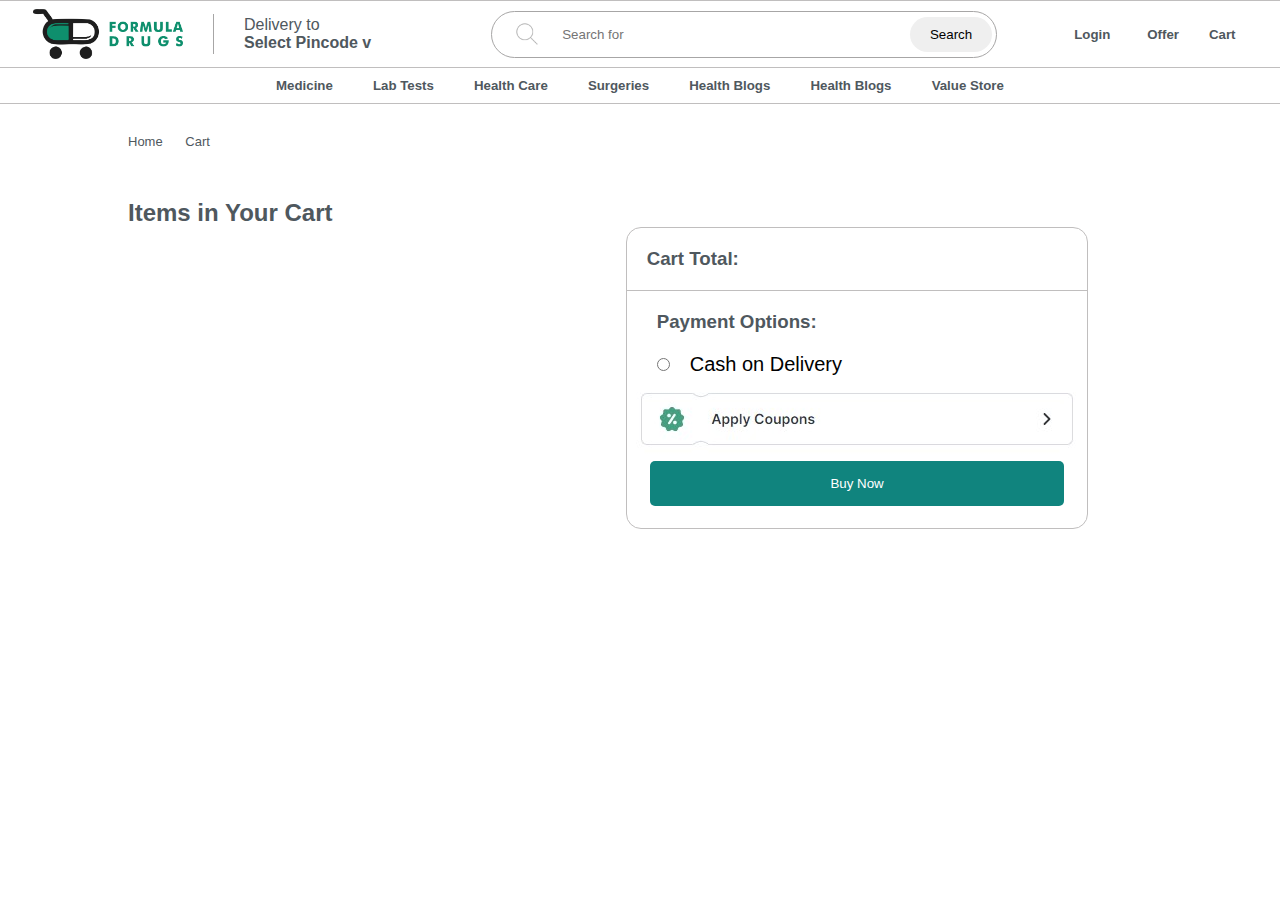
==== cart.html @ b3e4a286 "Uploaded Content" ====
<!DOCTYPE html>
<html lang="en">
<head>
    <meta charset="UTF-8">
    <meta http-equiv="X-UA-Compatible" content="IE=edge">
    <meta name="viewport" content="width=device-width, initial-scale=1.0">
    <title>Formula Drugs-Cart</title>
    <link rel="stylesheet" href="cart.css">
    <script src="https://kit.fontawesome.com/84b484b925.js" crossorigin="anonymous"></script>

</head>
<body>
    <nav>
        <div id="nav">
            <img src="Img\Formula Drugs Logo.gif" alt="">
            <div class="vl"></div>
            <div class="pointer" id="address">
                <p>Delivery to </p>
                <h4>Select Pincode v </h4>
            </div>
            <div id="Searchbar">
                <div>
                    <img id="searchbtn" src="Img\iconmonstr-search-thin-48.png" alt="">
                    <input type="text" placeholder="Search for">
                </div>
                <button id="searchbtn">Search</button>
            </div>
            <div id="login" class="pointer" onclick="openlogin()">
                <i class="fa-regular fa-user"></i>
                <h5 id="loginid">Login</h5>
            </div>
            <div id="offericon" class="pointer">
                <i class="fa-solid fa-percent"></i>
                <h5>Offer</h5>
            </div>
            <div id="carticon" class="pointer" >
                <i class="fa-solid fa-cart-arrow-down" style="position: relative;"><div id="circle">
                    <p id="cv"></p>
                    </div></i>
                <a href="cart.html"><h5>Cart</h5></a>
                
            </div>

        </div>
        <div id="nav2">
            <div>
                <h5>Medicine</h5>
                <h5>Lab Tests</h5>
                <h5>Health Care</h5>
                <h5>Surgeries</h5>
                <h5>Health Blogs</h5>
                <h5>Health Blogs</h5>
                <h5>Value Store</h5>
            </div>
        </div>
    </nav>

    <section style="width: 80%;margin: auto;">
        <div class="flex" id="navcontrol">
            <a href="index.html">
                <p>Home</p>
            </a>
            <i class="fa-solid fa-chevron-right  "></i>
            <p>Cart</p>
        </div>


        <div id="display">
            <h2><span id="num">Items in Your Cart</span></h2>
        </div>
        <div class="flex" style="justify-content: space-around;">
            <div id="displayarea">
            
            </div>
    
            <div id="bill" >
                <h3 style="border-bottom: 1px solid rgb(192, 190, 190);padding: 20px; margin-bottom: 20px;">Cart Total: <span id="cost"></span></h3>
                <h3 style="margin-left: 30px; margin-bottom: 20px;">Payment Options:</h3>
                <input type="radio" name="" id="" style="margin-left: 30px;"><label for="" style="font-size: 20px; margin-left: 20px;">Cash on Delivery</label>
                <img class="pointer" src="Img/coupon.jpg" alt="">
                <button id="buy" onclick="OpenPopup()">Buy Now</button>
            </div>
        </div>
    </section>

    <div class="popup" id="popup">
        <img src="https://www.pngall.com/wp-content/uploads/9/Green-Tick-Vector-PNG-Images.png" alt="">
        <h3>Thank You!</h3>
        <h3>Your Order Has been Successfully Placed.</h3>
        <button onclick="ClosePopup()">OK</button>
    </div>
</body>
<script src="cart.js"></script>
</html>
---- cart.css ----
* {
    margin: 0;
    padding: 0;
    font-family: 'Inter', sans-serif;
}

.pointer {
    cursor: pointer;
}

a {
    text-decoration: none;
    color: black;
}

button {
    cursor: pointer;
}

.flex {
    display: flex;
}

.bold {
    font-weight: bold;
}

.bolder {
    font-weight: bolder;
}

nav {
    position: sticky;
    top: 0;
    z-index: 1;
    background-color: white;
    margin-bottom: 30px;
}

p,
h1,
h2,
h3,
h4,
h5 {
    color: #4f585e;
}

#nav {
    border-top: 0.01px solid rgb(192, 190, 190);
    border-bottom: 0.01px solid rgb(192, 190, 190);
    display: flex;
    align-items: center;

}

#nav {
    padding: 8px;
}

#nav>img {
    width: 150px;
    margin-left: 25px;
}

#nav>.vl {
    height: 40px;
    border-right: 0.1px solid rgb(167, 166, 166);
    margin-left: 30px;
}

#Searchbar {
    display: flex;
    border: 0.1px solid rgb(167, 166, 166);
    width: 500px;
    height: 45px;
    border-radius: 30px;
    align-items: center;
    justify-content: space-between;
    padding-right: 4px;
    margin-left: 120px;
}

#address {
    margin-left: 30px;
}

#searchbtn {
    border-radius: 20px;
    padding: 10px 20px;
    border: 0;
}

#Searchbar>div>img {
    width: 30px;
}

.pointer {
    cursor: pointer;
}

#Searchbar>div {
    display: flex;
    align-items: center;
}

#Searchbar>div>input {
    width: 300px;
    height: 40px;
    border: 0;
}

#Searchbar>div>input:focus {
    outline: none;
}

#login {
    margin-left: 70px;
    text-align: center;
}

#login>h5 {
    display: inline-block;
    margin-left: 7px;

}

#offericon {
    margin-left: 30px;
    text-align: center;
}

#offericon>h5 {
    display: inline-block;
    margin-left: 7px;

}

#carticon {
    margin-left: 30px;
    text-align: center;
}

#carticon>h5 {
    margin-left: 7px;
    display: inline-block;
}


#nav2 {
    border-bottom: 0.01px solid rgb(192, 190, 190);
}

#nav2>div {
    width: 60%;
    margin: auto;
    display: flex;
    align-items: center;
    justify-content: space-around;
    padding: 10px 0px;
}

#navcontrol {
    margin-top: 10px;
    width: 8%;
    font-size: 13px;
    justify-content: space-between;
}

#display {
    margin-top: 50px;
}

#displayarea {
    width: 30%;
    margin-top: 50px;
}

#bill {
    width: 45%;
    height: 300px;
    border: 1px solid rgb(192, 190, 190);
    border-radius: 15px;
}

#bill img {
    display: block;
    margin: auto;
}

#cost {
    color: #10847E;
}

#buy {
    display: block;
    width: 90%;
    padding: 10px 20px;
    border-radius: 5px;
    border: none;
    background-color: #10847E;
    margin: auto;
    margin-top: 5px;
    color: white;
    padding: 15px 0px;
}

.popup {
    width: 400px;
    background-color: white;
    border-radius: 6px;
    text-align: center;
    padding: 0px 30px 30px;
    border: 1px solid rgb(192, 190, 190);
    position: absolute;
    top: 0;
    left: 50%;
    transform: translate(-50%,-50%)scale(0.1);
    visibility: hidden;

}
.open-popup{
    visibility: visible;
    top: 55%;
    transform: translate(-50%,-50%)scale(1);
    transition: transform 0.4s ,top 0.4s;

}
.popup img {
    width: 100px;
    margin-top: -50px;
    border-radius: 50%;
    box-shadow: 0 2px 5px rgba(0, 0, 0, 0.2);
}

.popup h3{
    font-size: 30px;
    font-weight: 500;
    margin: 10px 0 10px;
}


.popup button{
    display: block;
    width: 90%;
    padding: 10px 20px;
    border-radius: 5px;
    border: none;
    background-color: #10847E;
    margin: auto;
    margin-top: 15px;
    color: white;
    padding: 15px 0px;
}
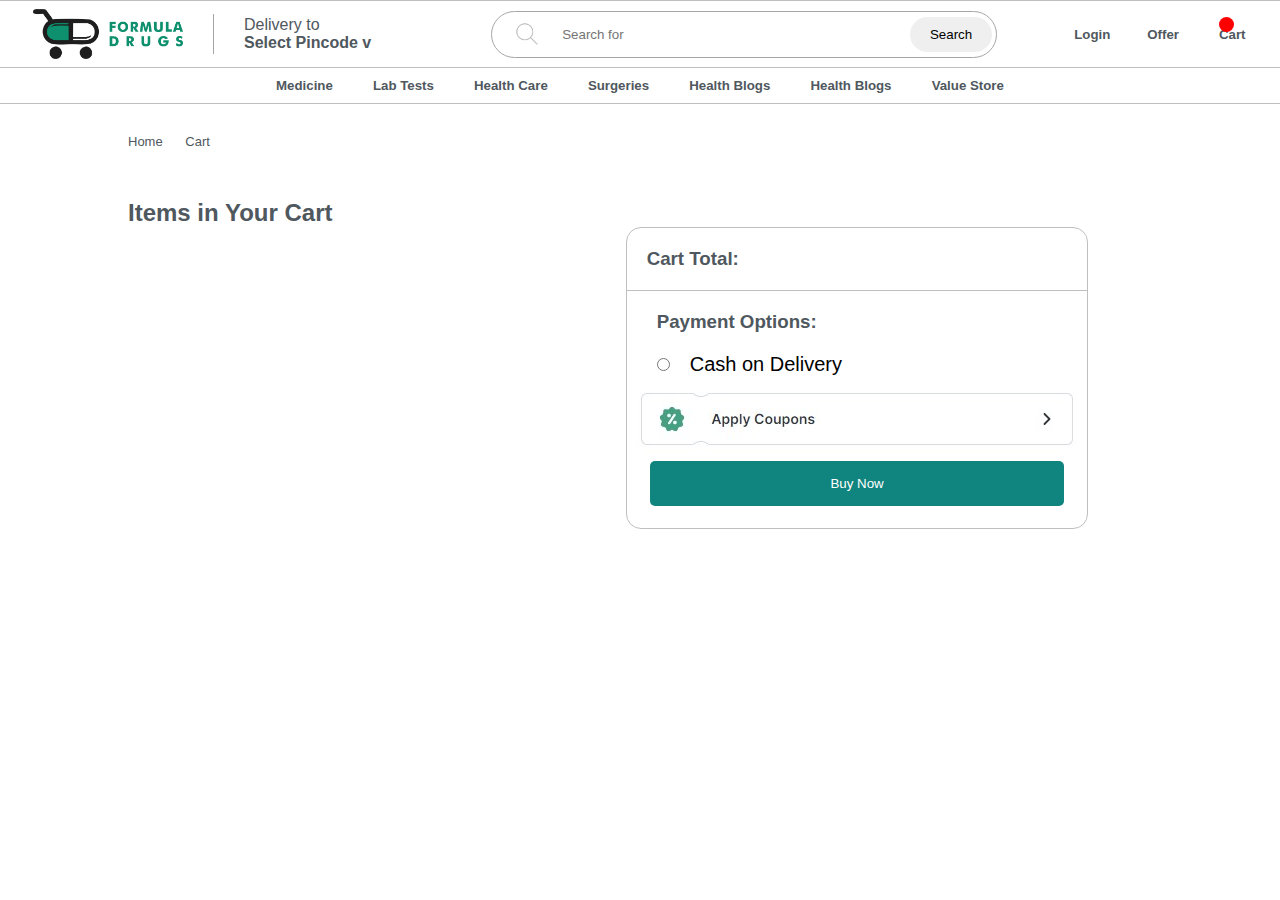
==== commit 7235431d: "Uploaded Content" ====
--- a/cart.html
+++ b/cart.html
@@ -34,10 +34,12 @@
                 <h5>Offer</h5>
             </div>
             <div id="carticon" class="pointer" >
-                <i class="fa-solid fa-cart-arrow-down" style="position: relative;"><div id="circle">
-                    <p id="cv"></p>
-                    </div></i>
-                <a href="cart.html"><h5>Cart</h5></a>
+                <a href="cart.html" class="flex">
+                    <i class="fa-solid fa-cart-arrow-down" style="position: relative;">
+                        <div id="circle">
+                        <p id="cv"></p>
+                        </div></i>
+                    <h5>Cart</h5></a>
                 
             </div>
 
--- a/cart.css
+++ b/cart.css
@@ -141,11 +141,24 @@
     text-align: center;
 }
 
-#carticon>h5 {
-    margin-left: 7px;
+#carticon h5 {
+    margin-left: 10px;
     display: inline-block;
 }
-
+#circle{
+    width: 15px;;
+    height: 15px;
+    border-radius: 50%;
+    background-color: red;
+    text-align: center;
+    position: absolute;
+    bottom: 10px;
+    left: 10px;
+}
+#cv{
+    font-size: 12px;
+    color: white;
+}
 
 #nav2 {
     border-bottom: 0.01px solid rgb(192, 190, 190);
@@ -211,7 +224,7 @@
     border-radius: 6px;
     text-align: center;
     padding: 0px 30px 30px;
-    border: 1px solid rgb(192, 190, 190);
+    box-shadow: rgba(0, 0, 0, 0.24) 0px 3px 8px;
     position: absolute;
     top: 0;
     left: 50%;
